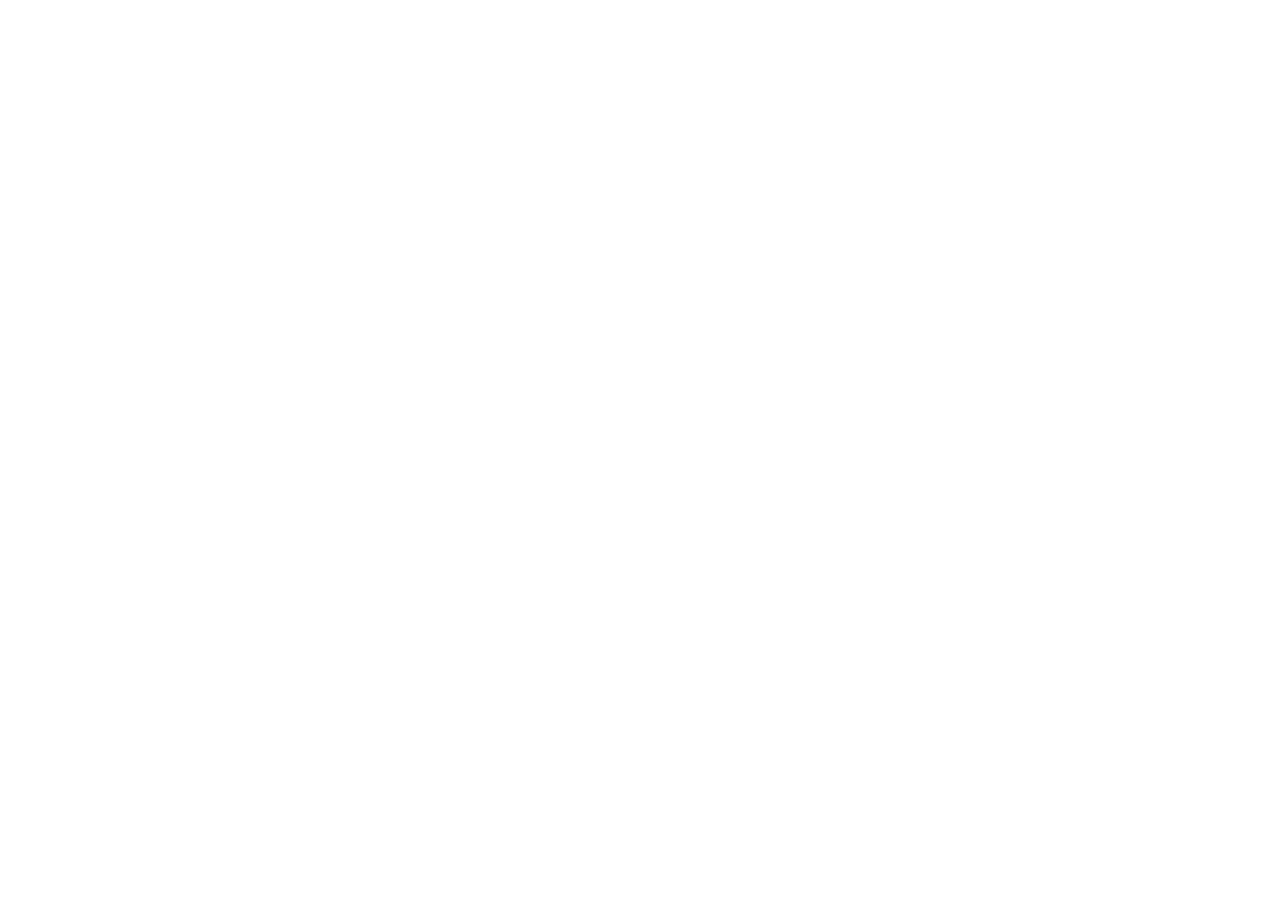
==== challenge-23/index.html @ b201ef9d "challenge 22 resolvida" ====
<!DOCTYPE html>
<html lang="en">
<head>
  <meta charset="UTF-8">
  <meta name="viewport" content="width=device-width, initial-scale=1.0">
  <meta http-equiv="X-UA-Compatible" content="ie=edge">
  <title>Challenge 23</title>
</head>
<body>

  <script src="challenge-23-1.js"></script>
</body>
</html>
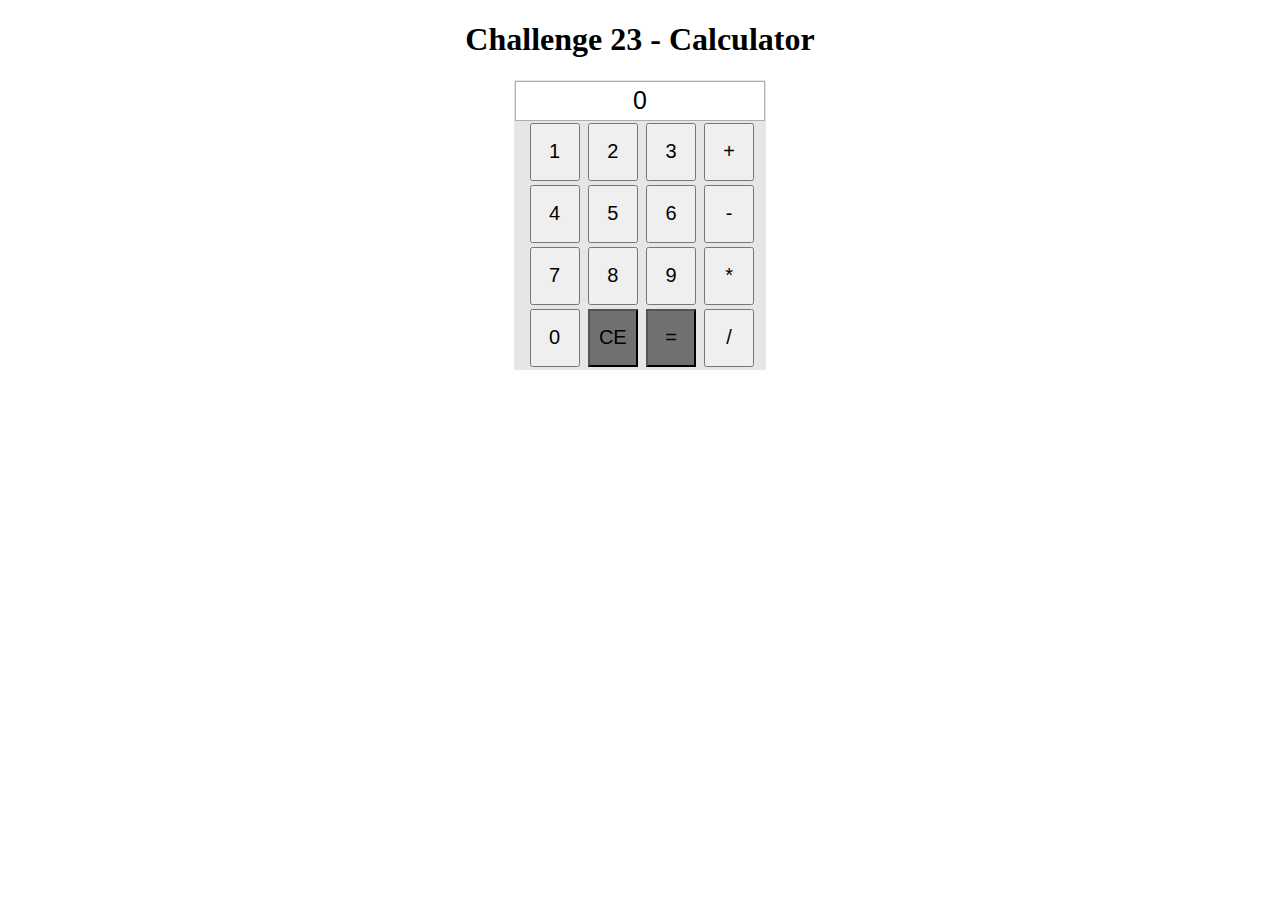
==== commit 553977af: "challenge 23 resolvida" ====
--- a/challenge-23/index.html
+++ b/challenge-23/index.html
@@ -4,9 +4,50 @@
   <meta charset="UTF-8">
   <meta name="viewport" content="width=device-width, initial-scale=1.0">
   <meta http-equiv="X-UA-Compatible" content="ie=edge">
+  <link href="style.css" rel="stylesheet"/>
   <title>Challenge 23</title>
 </head>
 <body>
+  <h1>Challenge 23 - Calculator</h1>
+
+  <div class="calculator">
+
+    <div class="inputCalculator">
+      <input id="inputCalculator" type="text"/>
+    </div>
+
+    <div class="buttonsCalculator">
+      <div class="buttons">
+        <div class="lineOne">
+          <button class="numbers" id="one" type="button">1</button>
+          <button class="numbers" id="two" type="button">2</button>
+          <button class="numbers" id="three" type="button">3</button>
+          <button class="operator" id="addition" type="button">+</button>
+        </div>
+        <div class="lineTwo">
+          <button class="numbers" id="four" type="button">4</button>
+          <button class="numbers" id="five" type="button">5</button>
+          <button class="numbers" id="six" type="button">6</button>
+          <button class="operator" id="subtraction" type="button">-</button>
+        </div>
+        <div class="lineThree">
+          <button class="numbers" id="seven" type="button">7</button>
+          <button class="numbers" id="eight" type="button">8</button>
+          <button class="numbers" id="nine" type="button">9</button>
+          <button class="operator" id="division" type="button">*</button>
+        </div>
+        <div class="lineFour">
+          <button class="numbers" id="zero" type="button">0</button>
+          <button class="operator" id="ce" type="button">CE</button>
+          <button class="operator" id="equal" type="button">=</button>
+          <button class="operator" id="multiplication" type="button">/</button>
+        </div>
+
+      </div>
+
+    </div>
+
+  </div>
 
   <script src="challenge-23-1.js"></script>
 </body>
--- a/challenge-23/style.css
+++ b/challenge-23/style.css
@@ -0,0 +1,37 @@
+h1{
+  text-align: center;
+}
+
+div.calculator{
+  box-sizing: border-box;
+  border: solid 1px rgb(230, 230, 230);
+  width: 20%;
+  margin: 0 auto;
+  background-color: rgb(230, 230, 230);
+}
+
+input[type=text] {
+  box-sizing: border-box;
+  border: 1px solid rgb(172, 172, 172) ;
+  text-align: center;
+  font-size: 25px;
+  width: 100%;
+  height: 40px;
+  margin: 0 auto;
+}
+
+button{
+  width: 20%;
+  height: 58px;
+  margin: 2px;
+  font-size: 20px;
+  text-align: center;
+}
+
+button#four, button#one, button#seven, button#zero{
+  margin-left: 15px;
+}
+
+button#ce, button#equal{
+  background-color: rgb(112, 112, 112);
+}
